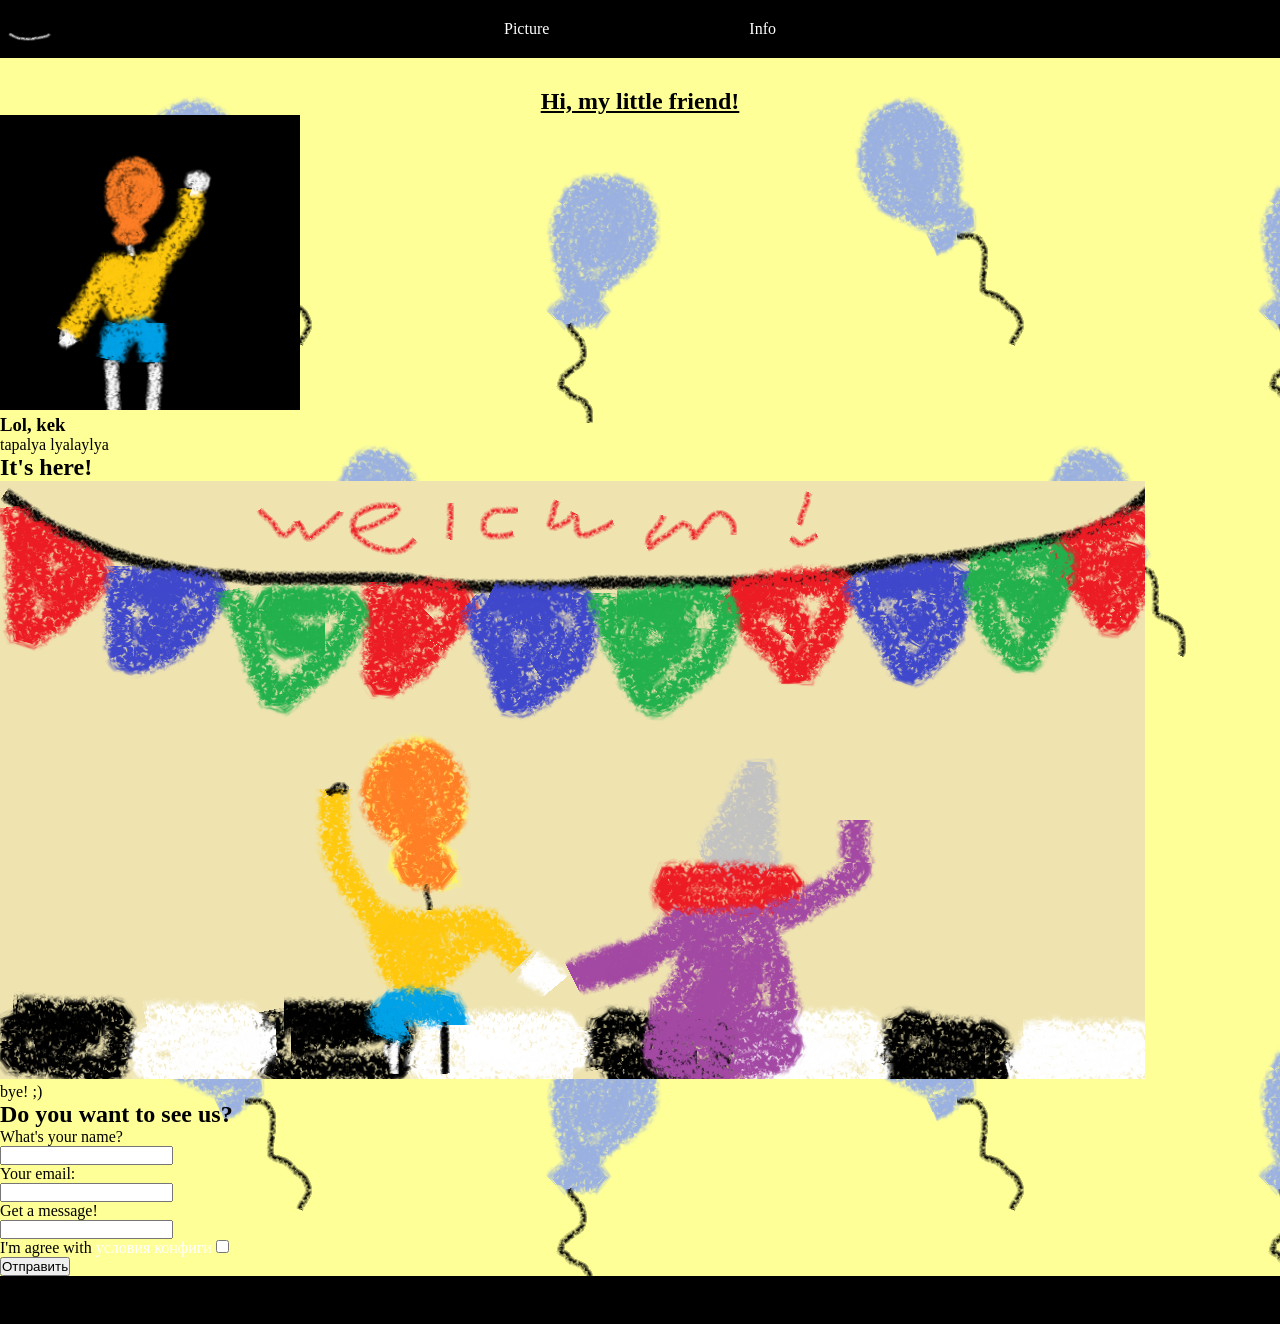
==== index.html @ ce4972fd "MyLittleFriend2.0" ====
<!DOCTYPE html>
<html lang="en">
<head>
    <meta charset="UTF-8">
    <meta name="viewport" content="width=device-width, initial-scale=1.0">
    <title>My little one</title>
    <link rel="stylesheet" href="style.css">
</head>
<body>
    <header> <!--Возращай контейнер хд, кстаб изображение наглеет-->
        <section class="header">
            <nav>
                <img src="images/close_eye.png" alt="Eye" class="change_eye">
                <ul>
                    <li><a href="">Picture</a></li>
                    <li><a href="">Info</a></li>
                </ul>
            </nav>
        </section>
    </header>
    
    <main>
        <section class="welcum">
            <h1>Hi, my little friend!</h1>
            <div class="me">
                <img src="images/meANDmyself.png" alt="It's me!">
            </div>
            <div class="text">
                <h3>Lol, kek</h3>
                <p>tapalya lyalaylya</p>
            </div>
        </section>

        <section class="There're we!">
            <h2>It's here!</h2>
            <img src="images/come_here.png" alt="beuty thing">
            <p>bye! ;)</p> <!--Это подпись к фотографии-->
        </section>

        <section class="yourLetter">
            <h2>Do you want to see us?</h2>
            <form action="">

                <label for="text">What's your name?</label><br>
                <input type="text"><br>

                <label for="email">Your email:</label><br>
                <input type="email" name="" id=""><br>

                <label for="message">Get a message!</label><br>
                <input type="message" name=""><br><!--HOW-->

                <label for="checkbox">I'm agree with <a href="">условия конфиги</a></label>
                <input type="checkbox" name="" id=""><br>

                <label for="button"></label>
                <input type="submit" value="Отправить">

            </form>
        </section>


    </main>

    <footer>
        <address>
            <ul>
                <li>g</li>
            </ul>
        </address>
    </footer>

    <script src="script.js"></script>
</body>
</html>
---- style.css ----
* {
    padding: 0;
    margin: 0;
}

body {
    background: url(images/bg.png);
    width: 100%;
}

.section {
    width: 1500px;
    
    padding: auto;
}

nav {
    background-color: black;

    width: 100%;
    color: white;

    list-style: none;
    padding: 20px 0;
}

nav img {
    width: 60px;
    float: left;
    position: fixed;
}

a {
    color: white;
    text-decoration: none;
}

header ul {
    display: flex;
    text-align: center;
    justify-content: center;
    gap: 200px;

    list-style: none;
}

main h1 {
    text-align: center;
    padding-top: 30px;
    text-decoration: underline;
}

.me img {
    width: 300px;
}



footer {
    background-color: black;
    bottom: 0;
    
    width: 100%;
    padding-top: 30px;
}

@media (max-width: 600px) {
    .section {
        width: 500px;
    }

    a {
        color: red;
    }
    
    header ul {
    flex-direction: column;
    align-items: center;
    gap: 5px;
    }

    nav {
        padding: 10px 0;
    }

    nav img {
        width: 70px;
    }
}

/*Сектион ни работат*/
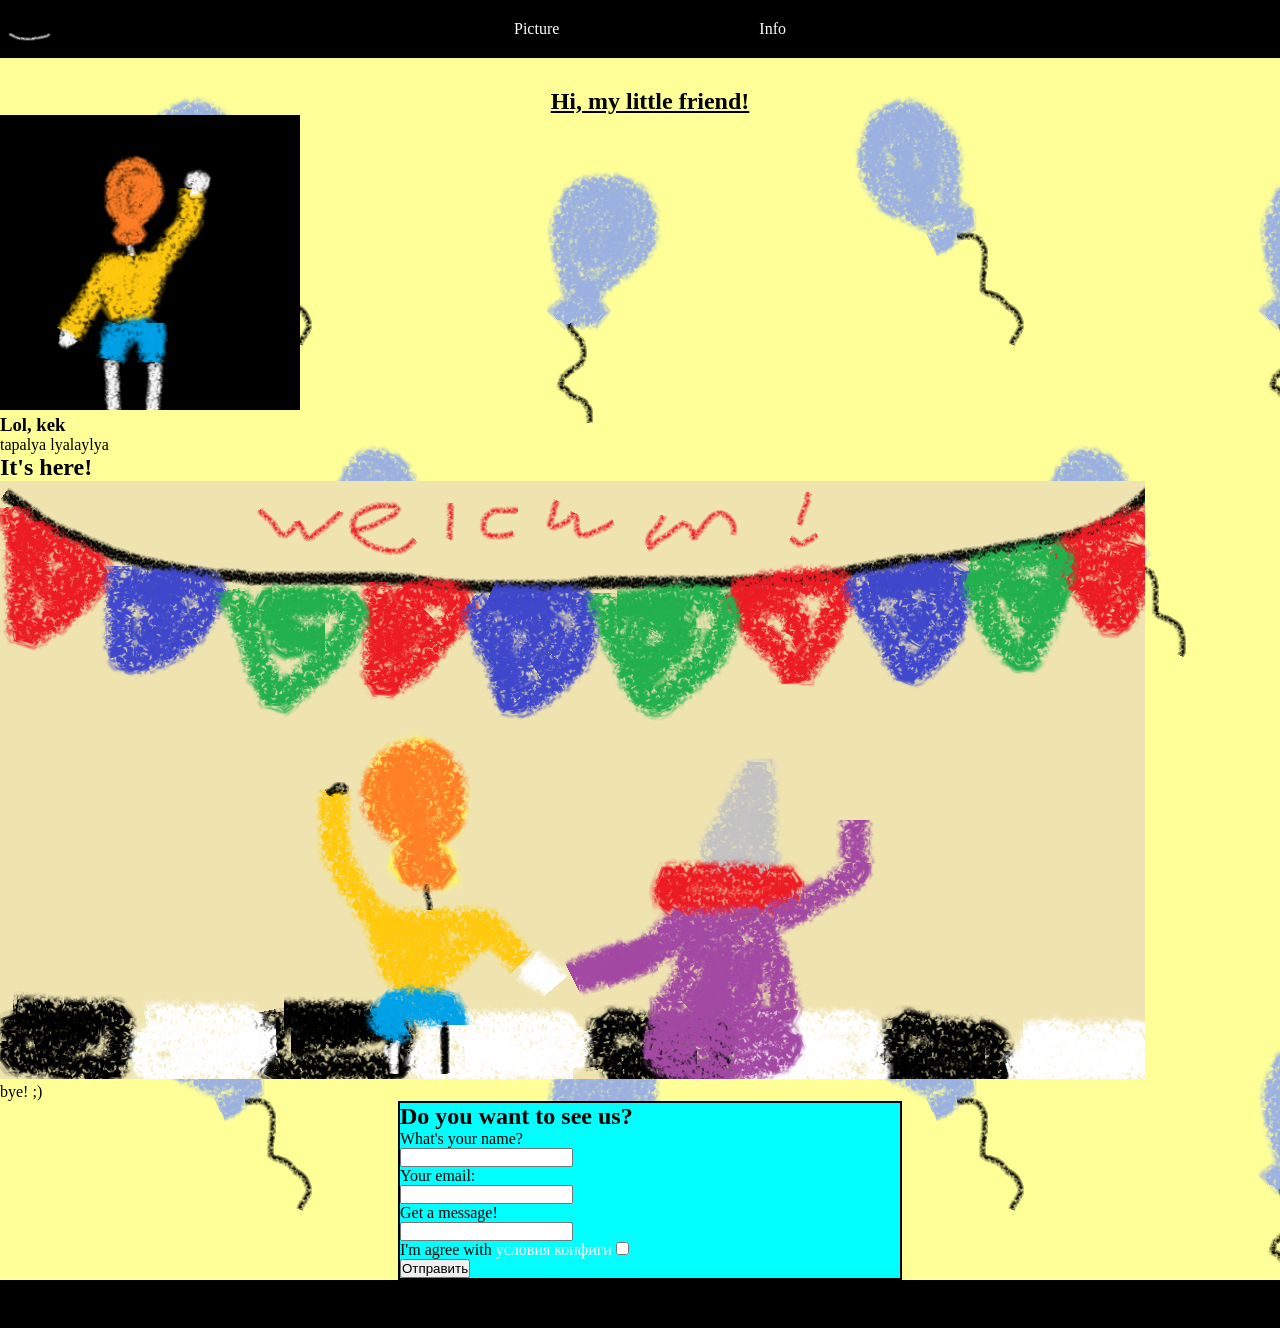
==== commit 611e044b: "new forms 1.0" ====
--- a/index.html
+++ b/index.html
@@ -38,36 +38,40 @@
         </section>
 
         <section class="yourLetter">
-            <h2>Do you want to see us?</h2>
-            <form action="">
+            <div class="writing">
+                <h2>Do you want to see us?</h2>
+                <form action="">
 
-                <label for="text">What's your name?</label><br>
-                <input type="text"><br>
+                    <label for="text">What's your name?</label><br>
+                    <input type="text"><br>
 
-                <label for="email">Your email:</label><br>
-                <input type="email" name="" id=""><br>
+                    <label for="email">Your email:</label><br>
+                    <input type="email" name="" id=""><br>
 
-                <label for="message">Get a message!</label><br>
-                <input type="message" name=""><br><!--HOW-->
+                    <label for="message">Get a message!</label><br>
+                    <input type="message" name=""><br><!--HOW-->
 
-                <label for="checkbox">I'm agree with <a href="">условия конфиги</a></label>
-                <input type="checkbox" name="" id=""><br>
+                    <label for="checkbox">I'm agree with <a href="">условия конфиги</a></label>
+                    <input type="checkbox" name="" id=""><br>
 
-                <label for="button"></label>
-                <input type="submit" value="Отправить">
+                    <label for="button"></label>
+                    <input type="submit" value="Отправить">
 
-            </form>
+                </form>
+            </div>
         </section>
 
 
     </main>
 
     <footer>
-        <address>
-            <ul>
-                <li>g</li>
-            </ul>
-        </address>
+        <section class="footer">
+            <address>
+                <ul>
+                    <li>g</li>
+                </ul>
+            </address>
+            </section>
     </footer>
 
     <script src="script.js"></script>
--- a/style.css
+++ b/style.css
@@ -8,10 +8,9 @@
     width: 100%;
 }
 
-.section {
-    width: 1500px;
-    
-    padding: auto;
+section {
+    width: 1300px;
+    margin: 0 auto;
 }
 
 nav {
@@ -35,6 +34,10 @@
     text-decoration: none;
 }
 
+header {
+    width: 100%;
+}
+
 header ul {
     display: flex;
     text-align: center;
@@ -54,6 +57,15 @@
     width: 300px;
 }
 
+.writing {
+    background-color: aqua;
+    border: 2px solid;
+    width: 500px;
+    margin: auto;
+    align-items: center;
+    justify-content: center;
+    
+}
 
 
 footer {
@@ -65,6 +77,12 @@
 }
 
 @media (max-width: 600px) {
+
+    header {
+        width: 100%;
+    }
+    
+
     .section {
         width: 500px;
     }
@@ -86,6 +104,10 @@
     nav img {
         width: 70px;
     }
+
+    .writing {
+        width: 200px;
+    }
 }
 
 /*Сектион ни работат*/
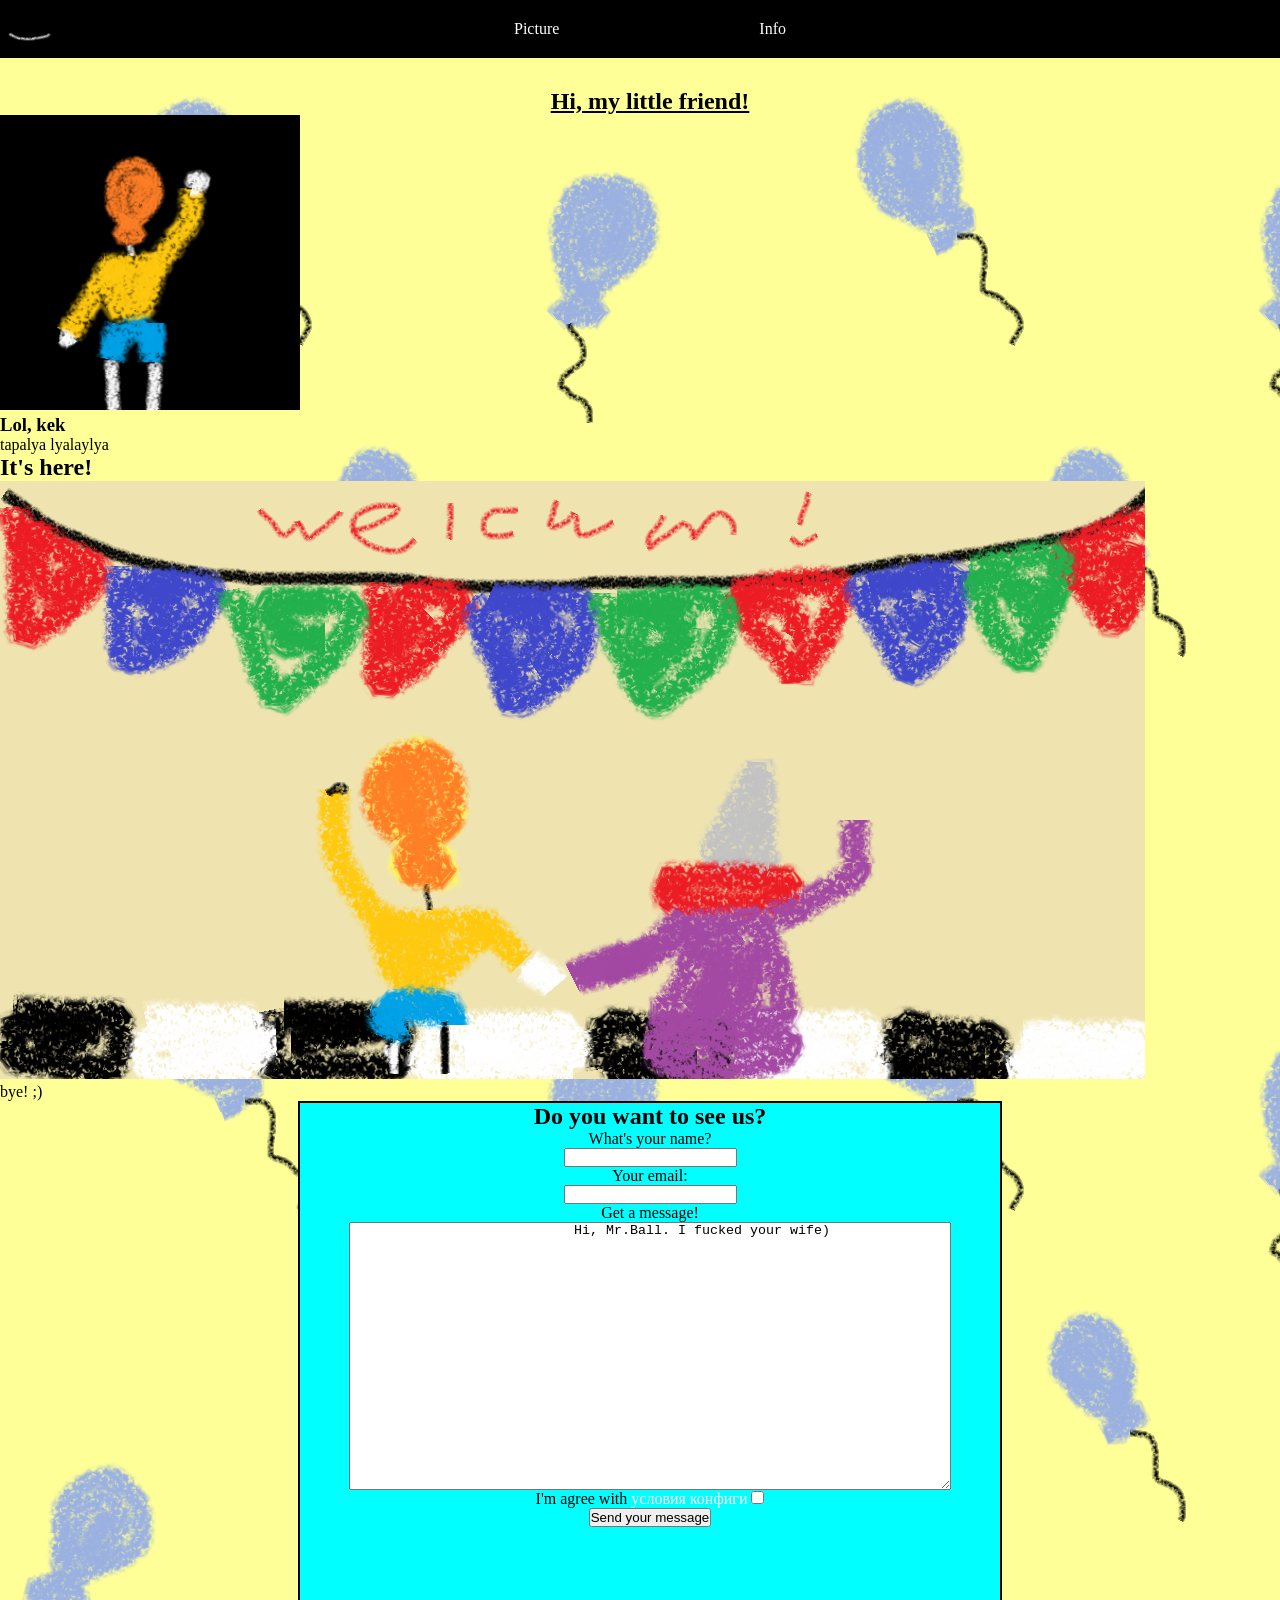
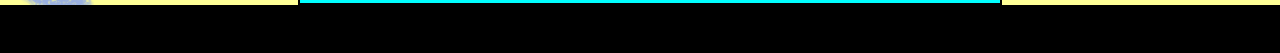
==== commit b51a61ce: "form lesson 1, I'm a cool bitch, yee, rockkk" ====
--- a/index.html
+++ b/index.html
@@ -40,23 +40,32 @@
         <section class="yourLetter">
             <div class="writing">
                 <h2>Do you want to see us?</h2>
-                <form action="">
+                <form action="" method="post"> <!--Форма минимум содержить URL-адресс, куда будет отправляться инфа и один из способов HTTP-методом отправки данные-->
+                    <p>
+                        <label for="name">What's your name?</label><br> <!--for и id связаны, оттого им нужно одно имя на двоих, дабы данные передавались цельно-->
+                        <input type="text" id="name" name="user_name"/><br>
+                    </p>
 
-                    <label for="text">What's your name?</label><br>
-                    <input type="text"><br>
+                    <p>
+                        <label for="mail">Your email:</label><br>
+                        <input type="email" id="mail" name="user_email"/><br>
+                    </p>
 
-                    <label for="email">Your email:</label><br>
-                    <input type="email" name="" id=""><br>
+                    <p>
+                        <label for="msg">Get a message!</label><br>
+                        <textarea id="msg" name="user_message" >
+                            Hi, Mr.Ball. I fucked your wife)
+                        </textarea><br>
+                    </p>
 
-                    <label for="message">Get a message!</label><br>
-                    <input type="message" name=""><br><!--HOW-->
+                    <p>
+                        <label for="checkbox">I'm agree with <a href="">условия конфиги</a></label>
+                        <input type="checkbox" name="checkbox" id="checkbox"><br>
+                    </p>
 
-                    <label for="checkbox">I'm agree with <a href="">условия конфиги</a></label>
-                    <input type="checkbox" name="" id=""><br>
-
-                    <label for="button"></label>
-                    <input type="submit" value="Отправить">
-
+                    <p>
+                        <button type="submit">Send your message</button>
+                    </p>
                 </form>
             </div>
         </section>
--- a/style.css
+++ b/style.css
@@ -43,7 +43,6 @@
     text-align: center;
     justify-content: center;
     gap: 200px;
-
     list-style: none;
 }
 
@@ -60,11 +59,33 @@
 .writing {
     background-color: aqua;
     border: 2px solid;
-    width: 500px;
+    width: 700px;
+    height: 500px;
     margin: auto;
     align-items: center;
     justify-content: center;
+    text-align: center;
     
+}
+
+.writing label {
+    text-align: center;
+}
+
+textarea {
+  /* Align multiline text fields with their labels */
+    vertical-align: top;
+  /* Provide space to type some text */
+    height: 20em;
+    width: 600px;
+}
+
+input:focus,
+textarea:focus {
+  /* Set the outline width and style */
+    outline-style: solid;
+  /* To give a little highlight on active elements */
+    outline-color: black;
 }
 
 
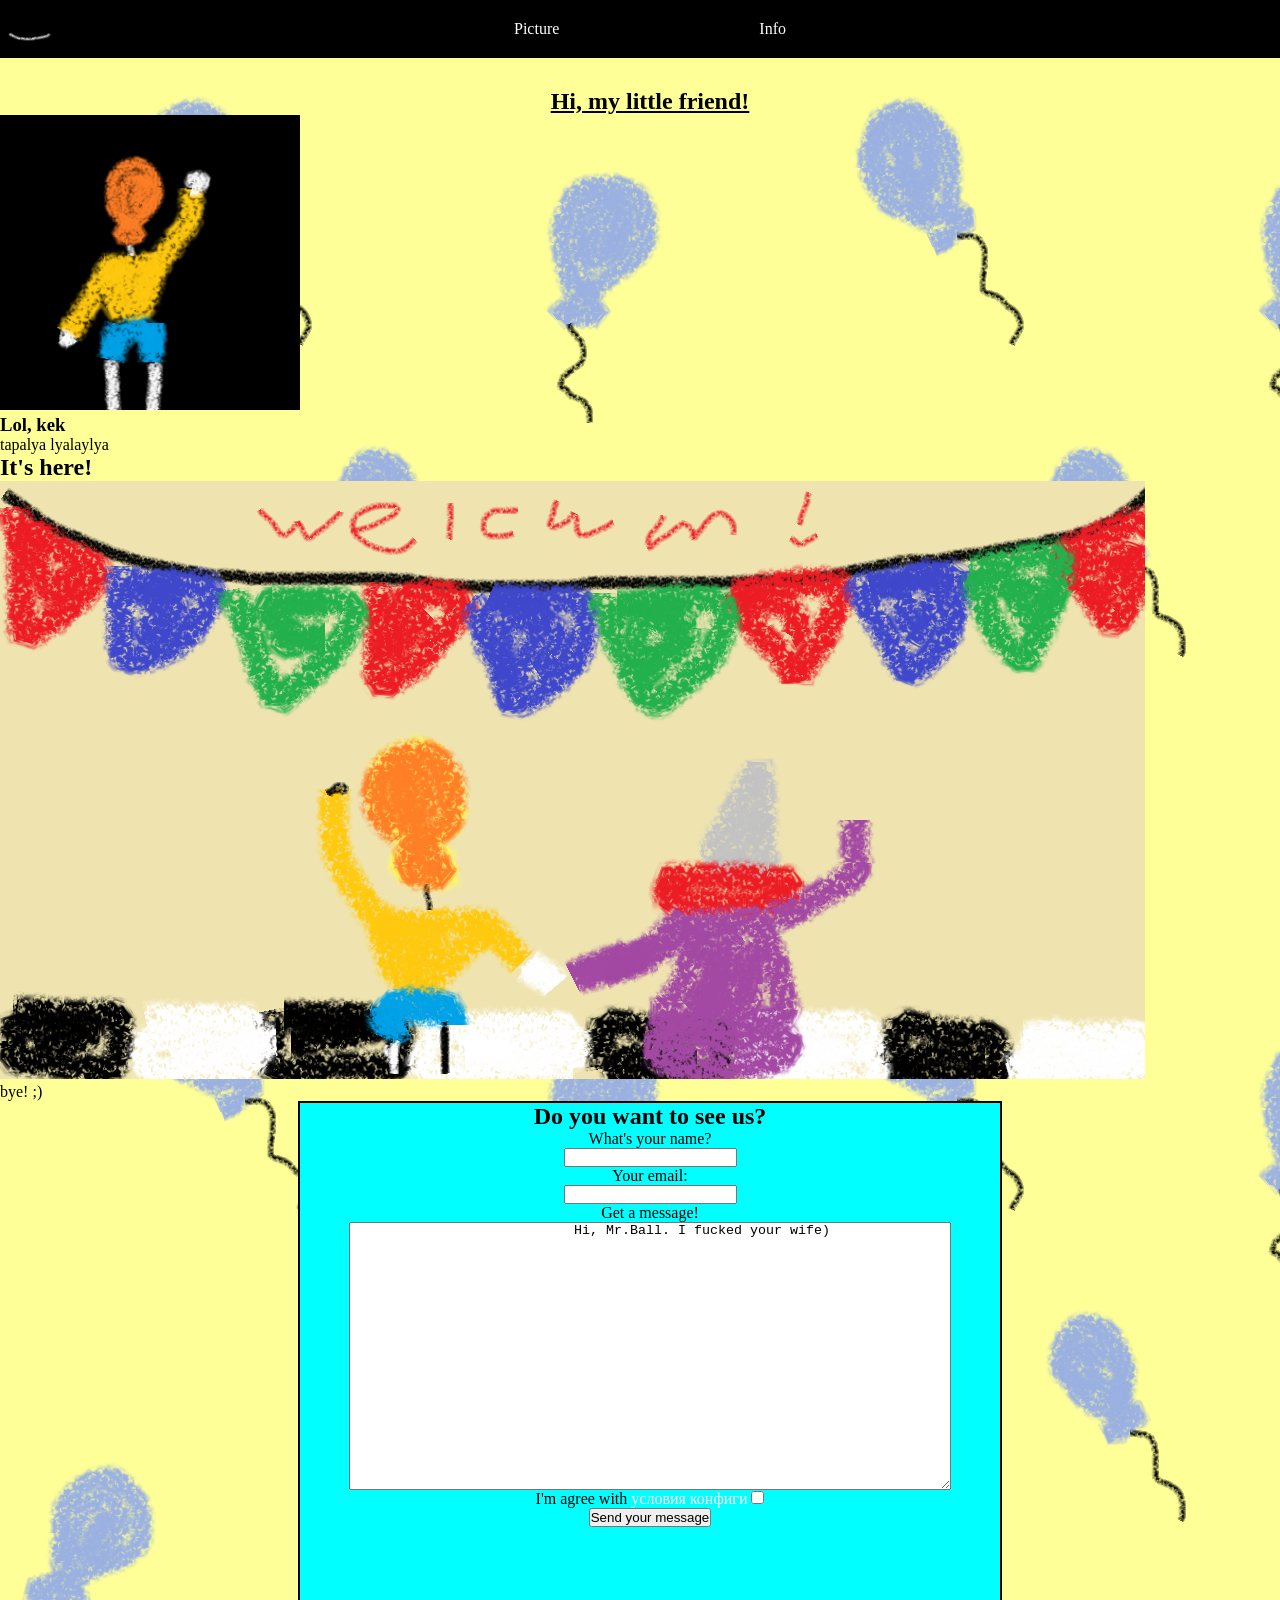
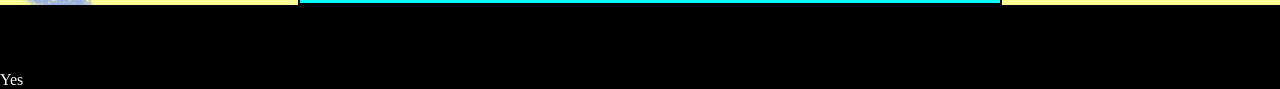
==== commit 8b022e4d: "j" ====
--- a/index.html
+++ b/index.html
@@ -80,6 +80,13 @@
                     <li>g</li>
                 </ul>
             </address>
+
+            <div class="wanna_play">
+                <ul>
+                    <li>Do u wanna play?</li>
+                    <li><a href="YES.html">Yes</a></li>
+                </ul>
+            </div>
             </section>
     </footer>
 
